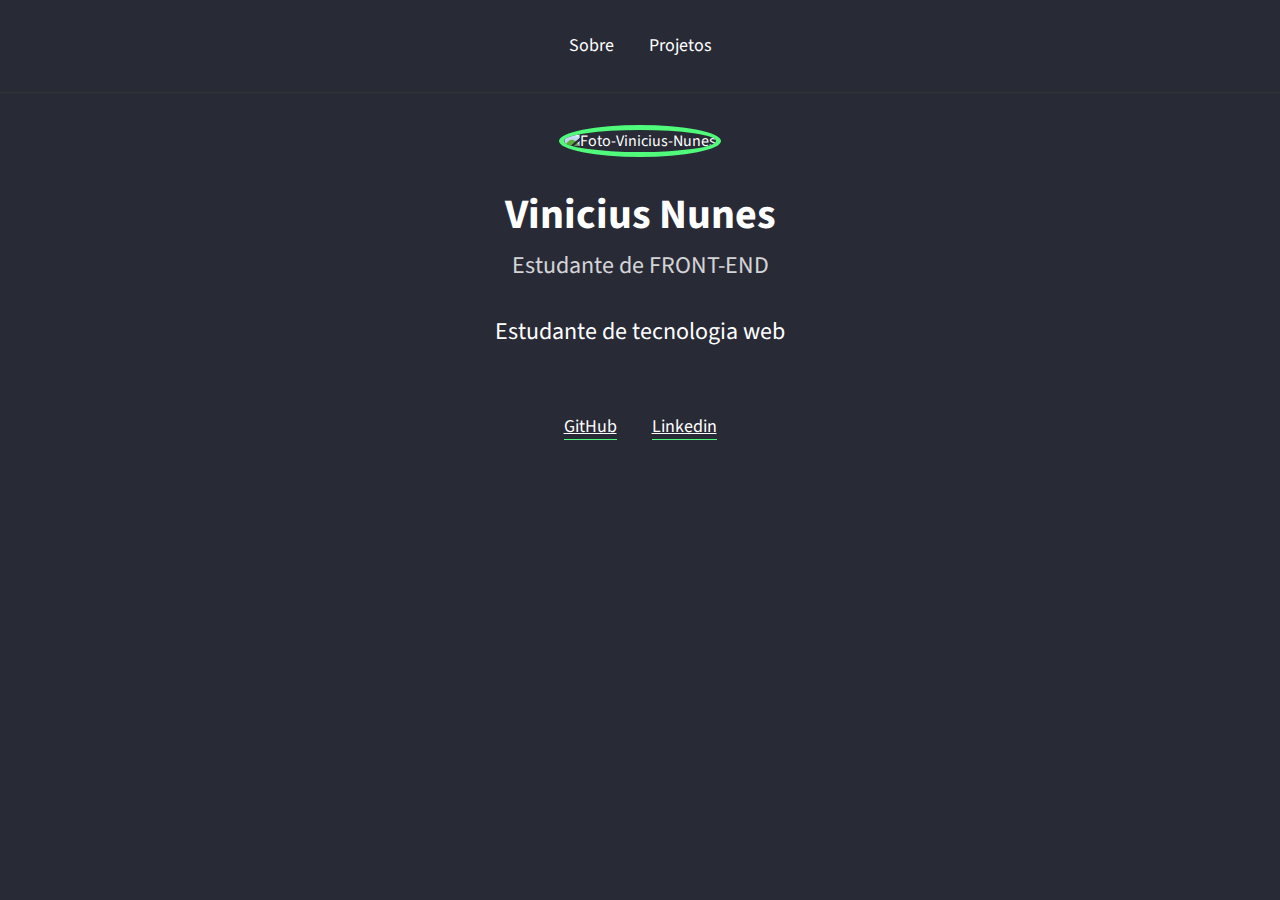
==== index.html @ 81997554 "Add files via upload" ====
<!DOCTYPE html>
<html>

<head>
    <title>Vinicius Nunes</title>
<link rel="preconnect" href="https://fonts.gstatic.com">
<link href="https://fonts.googleapis.com/css2?family=Source+Sans+Pro:wght@300&display=swap" rel="stylesheet">
<link rel="stylesheet" href="style.css">  
    </head>

<body>

<header>
  <div class="links">


 <a href="/">Sobre</a>
 <a href="/">Projetos</a>
</div>
</header> 

<div id="wrapper">
   <img src="https://avatars.githubusercontent.com/u/66691283?s=460&u=ddd32c054109e680aea8638ce01193993971caaa&v=4" alt="Foto-Vinicius-Nunes">
 <h1> Vinicius Nunes</h1>
 <h2>Estudante de FRONT-END</h2>
 <p>Estudante de tecnologia web</p>

</div>

<div id="links-footer" class="links">
 <a href="https://github.com/viniciusnunhez27" target="_blank">GitHub</a>
 <a href="https://www.linkedin.com/in/vinicius-nunes-teixeira-da-silva-02408365/" target="_blank"> Linkedin</a>
</div>

</body>        
</html>
---- style.css ----
* { 
    margin: 0;
    padding: 0;
    border: 0;
  }

  :root { 
    --color-green:#50fa7b;
  }
  
  
  body { 
     background: #282a36;
     color: white;
     font-family: 'Source Sans Pro', sans-serif;
  
  }
  
  header { 
     padding: 32px;
     border-bottom:  1px solid #333;
     background: rgba(0,0,0,0,1);
  }
  
  .links{ 
    text-align: center;
  
  }
  
  .links a {
     color: white; 
     font-size: 18px;
     line-height: 28px;
     margin: 0 16px;
     text-decoration: none;
     
  }
  
  
  .links a:hover { 
        color:  var(--color-green);
        transition: color 200ms;
  } 

#wrapper { 
   text-align: center;
   padding: 32px;
    
}

#wrapper img { 
  border-radius: 50%;
  border: 5px solid  var(--color-green);
  margin-bottom: 32px;
  height: 300px;

}

#wrapper h1 { 
   font-size: 42px;
   line-height: 52px;
   font-weight: bold;
}

#wrapper h2 {
   font-size: 24px;
   font-weight: normal;
   line-height: 34px;
   margin-top: 8px;
   opacity: 0.8;
   
}

#wrapper p { 
   max-width: 500px ;
   margin: 32px auto;
   font-size: 24px;
   line-height: 34px;
  
}

#links-footer a  { 
 text-decoration: underline;
 border-bottom:  1px solid var(--color-green);


}
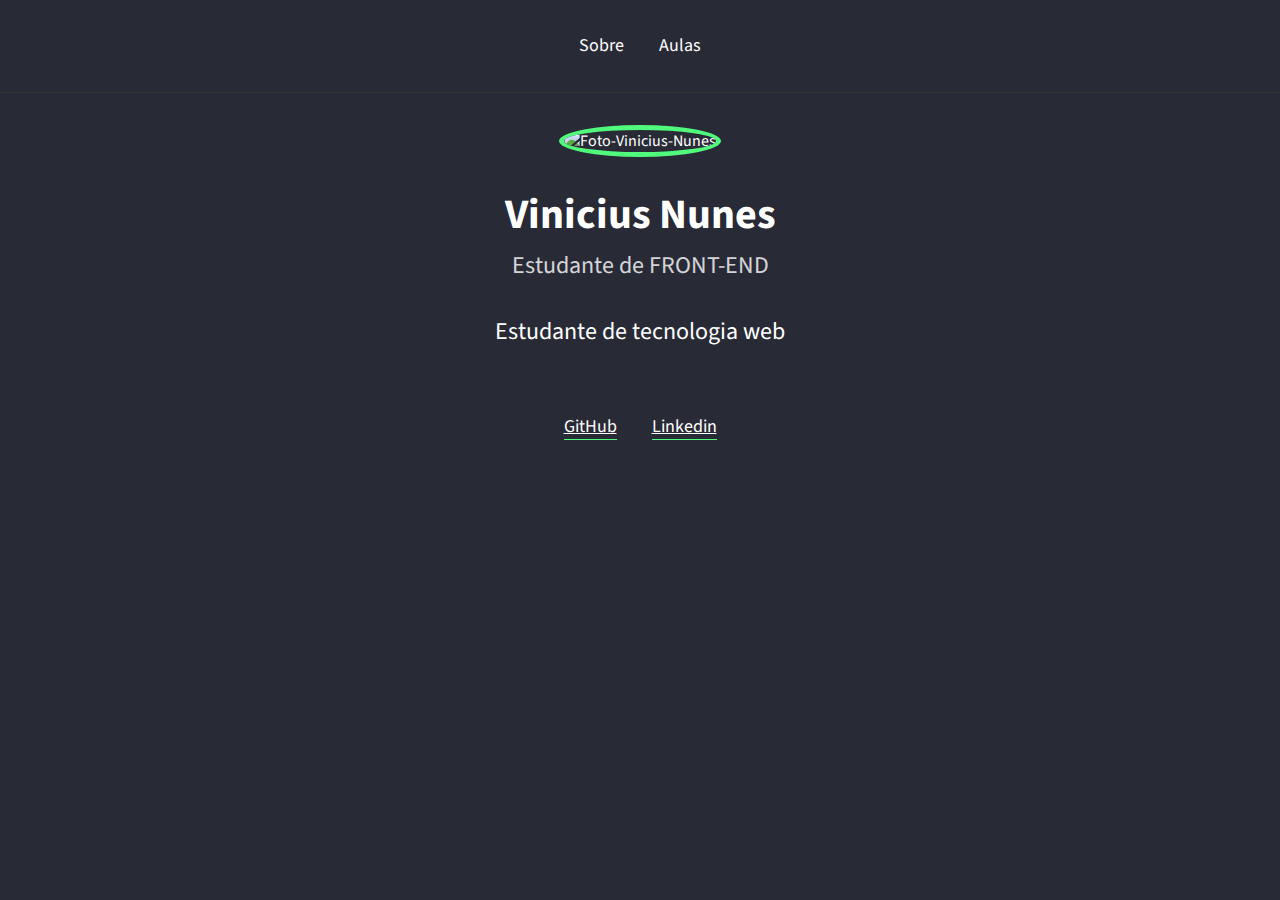
==== commit f7472725: "Inserindo imagem no grid" ====
--- a/index.html
+++ b/index.html
@@ -1,61 +1,33 @@
 <!DOCTYPE html>
 <html>
+  <head>
+    <title>Vinicius Nunes</title>
+    <link rel="preconnect" href="https://fonts.gstatic.com" />
+    <link  href="https://fonts.googleapis.com/css2?family=Source+Sans+Pro:wght@300&display=swap"
+      rel="stylesheet"/>
+    <link rel="stylesheet" href="style.css" />
+  </head>
 
-<head>
-    <title>Vinicius Nunes</title>
-<link rel="preconnect" href="https://fonts.gstatic.com">
-<link href="https://fonts.googleapis.com/css2?family=Source+Sans+Pro:wght@300&display=swap" rel="stylesheet">
-<link rel="stylesheet" href="style.css">  
-    </head>
+  <body>
+    <header>
+      <div class="links">
+        <a href="/">Sobre</a>
+        <a href="/Primeiro-Portifolio/classes.html">Aulas</a>
+      </div>
+    </header>
 
-<body>
+    <div id="wrapper">
+      <img
+        src="https://avatars.githubusercontent.com/u/66691283?s=460&u=ddd32c054109e680aea8638ce01193993971caaa&v=4"
+        alt="Foto-Vinicius-Nunes"/>
+      <h1>Vinicius Nunes</h1>
+      <h2>Estudante de FRONT-END</h2>
+      <p>Estudante de tecnologia web</p>
+    </div>
 
-<header>
-  <div class="links">
-
-
- <a href="/">Sobre</a>
- <a href="/">Projetos</a>
-</div>
-</header> 
-
-<div id="wrapper">
-   <img src="https://avatars.githubusercontent.com/u/66691283?s=460&u=ddd32c054109e680aea8638ce01193993971caaa&v=4" alt="Foto-Vinicius-Nunes">
- <h1> Vinicius Nunes</h1>
- <h2>Estudante de FRONT-END</h2>
- <p>Estudante de tecnologia web</p>
-
-</div>
-
-<div id="links-footer" class="links">
- <a href="https://github.com/viniciusnunhez27" target="_blank">GitHub</a>
- <a href="https://www.linkedin.com/in/vinicius-nunes-teixeira-da-silva-02408365/" target="_blank"> Linkedin</a>
-</div>
-
-</body>        
+    <div id="links-footer" class="links">
+      <a href="https://github.com/viniciusnunhez27" target="_blank">GitHub</a>
+      <a href="https://www.linkedin.com/in/vinicius-nunes-teixeira-da-silva-02408365/" target="_blank">Linkedin</a>
+    </div>
+  </body>
 </html>
-
-
-
-
-
-
-
-
-
-
-
-
-
-
-
-
-
-
-
-
-
-
-
-
-
--- a/style.css
+++ b/style.css
@@ -6,6 +6,7 @@
 
   :root { 
     --color-green:#50fa7b;
+    --color-rocket:#7159c1;
   }
   
   
@@ -85,3 +86,42 @@
 
 
 }
+
+
+/*=== CARDS ===*/
+
+.cards { 
+  max-width: 800px;
+  margin: 0 auto;
+  display: grid;
+  grid-template-columns: 1fr 1fr 1fr;
+  gap: 20px;
+
+}
+
+.card { 
+  background-color: var(--color-rocket);
+}
+
+.card__image-container img {
+   width: 100%; 
+}
+
+.card__content, 
+.card__info  { 
+  padding: 24px;
+}
+
+
+.card__info { 
+  display: grid;
+  grid-template-columns: 1fr 1fr;
+}
+
+.card__price  { 
+   background-color: var(--color-rocket);
+   filter: brightness(90%);
+   padding: 5px 20px;
+   border-radius: 20px;
+   text-align: center;
+}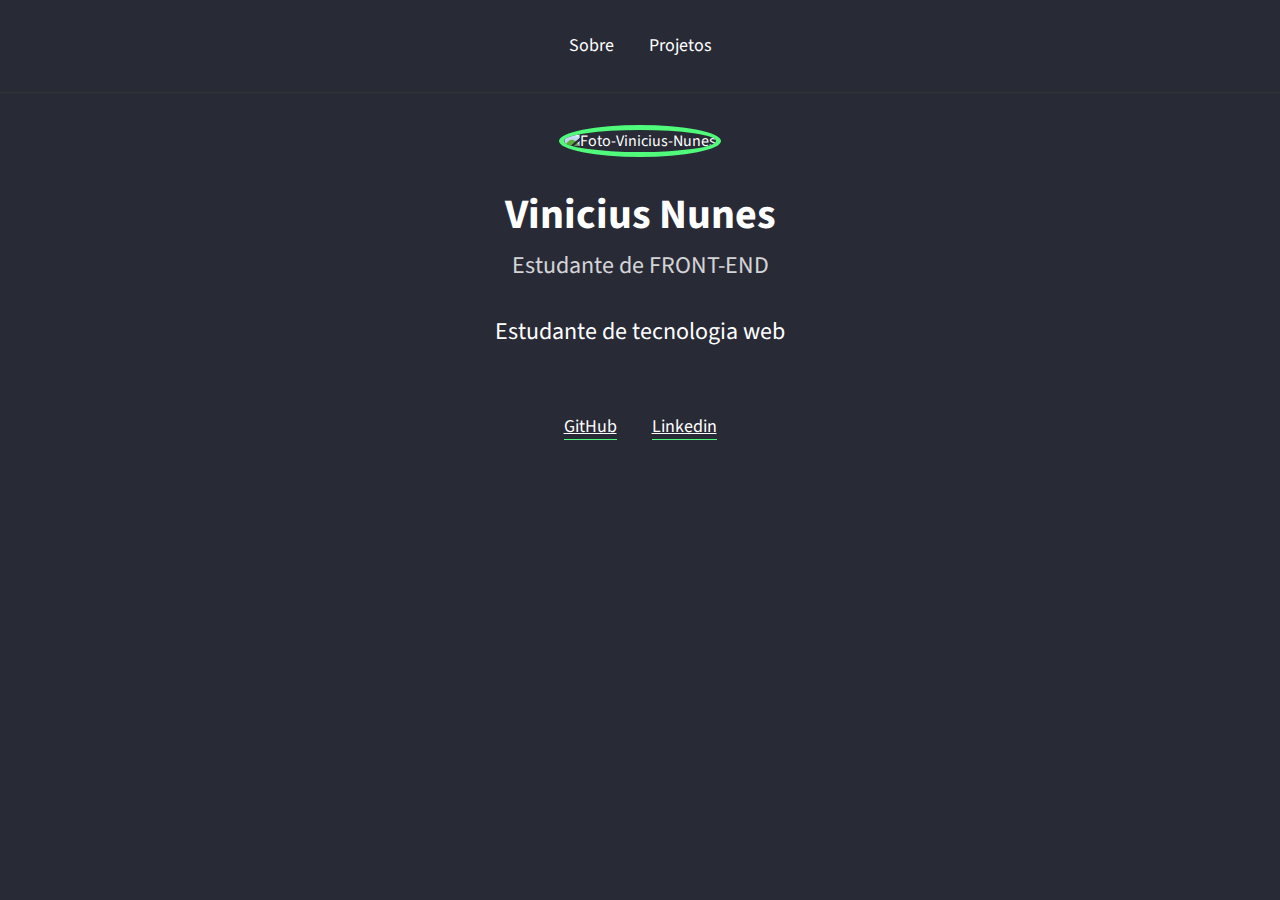
==== commit eff4b029: "Iniciando Backend" ====
--- a/index.html
+++ b/index.html
@@ -5,14 +5,14 @@
     <link rel="preconnect" href="https://fonts.gstatic.com" />
     <link  href="https://fonts.googleapis.com/css2?family=Source+Sans+Pro:wght@300&display=swap"
       rel="stylesheet"/>
-    <link rel="stylesheet" href="style.css" />
+    <link rel="stylesheet" href="/style.css" />
   </head>
 
   <body>
     <header>
       <div class="links">
         <a href="/">Sobre</a>
-        <a href="/Primeiro-Portifolio/classes.html">Aulas</a>
+        <a href="/Primeiro-Portifolio/classes.html">Projetos</a>
       </div>
     </header>
 
--- a/style.css
+++ b/style.css
@@ -124,4 +124,24 @@
    padding: 5px 20px;
    border-radius: 20px;
    text-align: center;
+}
+
+
+/*=== MODAL ==== */
+
+.modal-overlay { 
+  background-color: rgba(0,0,0,0.7);
+  width: 100%;
+  height: 100%;
+  position: fixed;
+  top: 0px;
+
+}
+
+.modal { 
+   background-color: white;
+   width: 90%;
+   height: 90%;
+   margin: 5vh auto;
+
 }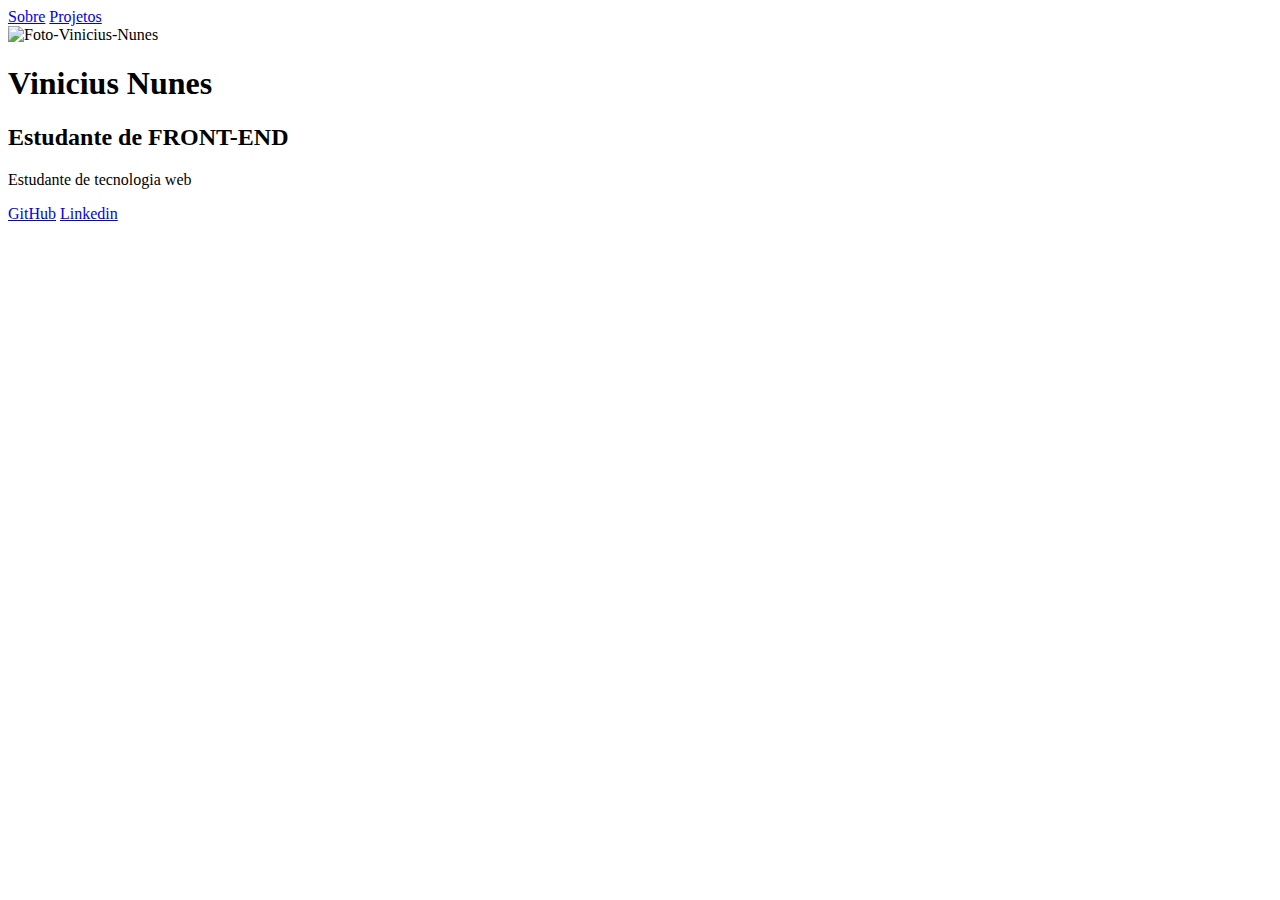
==== commit 263fcf2e: "Organizando imagem GRID" ====
--- a/index.html
+++ b/index.html
@@ -1,33 +1,33 @@
 <!DOCTYPE html>
 <html>
-  <head>
-    <title>Vinicius Nunes</title>
-    <link rel="preconnect" href="https://fonts.gstatic.com" />
-    <link  href="https://fonts.googleapis.com/css2?family=Source+Sans+Pro:wght@300&display=swap"
-      rel="stylesheet"/>
-    <link rel="stylesheet" href="/style.css" />
-  </head>
 
-  <body>
-    <header>
-      <div class="links">
-        <a href="/">Sobre</a>
-        <a href="/Primeiro-Portifolio/classes.html">Projetos</a>
-      </div>
-    </header>
+<head>
+  <title>Vinicius Nunes</title>
+  <link rel="preconnect" href="https://fonts.gstatic.com" />
+  <link href="https://fonts.googleapis.com/css2?family=Source+Sans+Pro:wght@300&display=swap" rel="stylesheet" />
+  <link rel="stylesheet" href="/Primeiro-Portifolio/style.css" />
+</head>
 
-    <div id="wrapper">
-      <img
-        src="https://avatars.githubusercontent.com/u/66691283?s=460&u=ddd32c054109e680aea8638ce01193993971caaa&v=4"
-        alt="Foto-Vinicius-Nunes"/>
-      <h1>Vinicius Nunes</h1>
-      <h2>Estudante de FRONT-END</h2>
-      <p>Estudante de tecnologia web</p>
+<body>
+  <header>
+    <div class="links">
+      <a href="/">Sobre</a>
+      <a href="/Primeiro-Portifolio/classes.html">Projetos</a>
     </div>
+  </header>
 
-    <div id="links-footer" class="links">
-      <a href="https://github.com/viniciusnunhez27" target="_blank">GitHub</a>
-      <a href="https://www.linkedin.com/in/vinicius-nunes-teixeira-da-silva-02408365/" target="_blank">Linkedin</a>
-    </div>
-  </body>
-</html>
+  <div id="wrapper">
+    <img src="https://avatars.githubusercontent.com/u/66691283?s=460&u=ddd32c054109e680aea8638ce01193993971caaa&v=4"
+      alt="Foto-Vinicius-Nunes" />
+    <h1>Vinicius Nunes</h1>
+    <h2>Estudante de FRONT-END</h2>
+    <p>Estudante de tecnologia web</p>
+  </div>
+
+  <div id="links-footer" class="links">
+    <a href="https://github.com/viniciusnunhez27" target="_blank">GitHub</a>
+    <a href="https://www.linkedin.com/in/vinicius-nunes-teixeira-da-silva-02408365/" target="_blank">Linkedin</a>
+  </div>
+</body>
+
+</html>